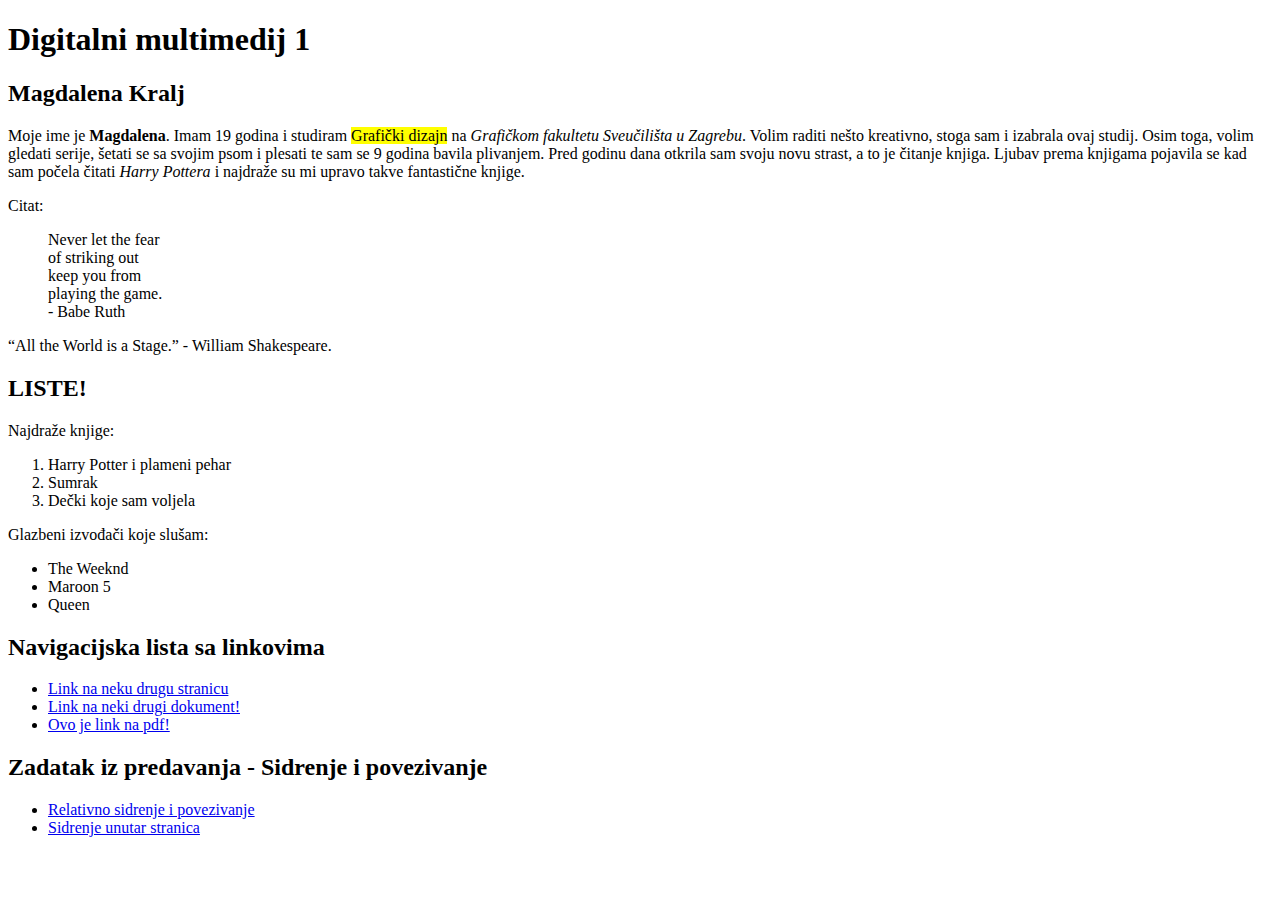
==== index.html @ 4ca06d15 "Add files via upload" ====
<!doctype html>
<html>
<head>
<meta charset="utf-8">
<title>moj html dokument</title>
	<link rel="stylesheet" href="stil.css">
</head>
<body class="pozadina">
	<h1>Digitalni multimedij 1</h1>
	<h2>Magdalena Kralj</h2>
	<p class="paragraf_2"> Moje ime je <b>Magdalena</b>. Imam 19 godina i studiram <mark>Grafički dizajn</mark> na <i>Grafičkom fakultetu Sveučilišta u Zagrebu</i>. Volim raditi nešto kreativno, stoga sam i izabrala ovaj studij. Osim toga, volim gledati serije, šetati se sa svojim psom i plesati te sam se 9 godina bavila plivanjem. Pred godinu dana otkrila sam svoju novu strast, a to je čitanje knjiga. Ljubav prema knjigama pojavila se kad sam počela čitati <i>Harry Pottera</i> i najdraže su mi upravo takve fantastične knjige. 
		
	</p>
	<p>Citat:</p>
	<blockquote>
	Never let the fear<br/>
    of striking out<br/>
    keep you from<br/>
	playing the game.<br/>
    - Babe Ruth
	</blockquote>
	<p style="color: black;"><q>All the World is a Stage.</q> - <span>William Shakespeare.</span></p>
	
		<div class="novi_blok">
	<h2>LISTE!</h2>
	<p>Najdraže knjige:</p>
	<ol>
	    <li>Harry Potter i plameni pehar</li>
		<li>Sumrak</li>
		<li>Dečki koje sam voljela</li>
	</ol>
	<p>Glazbeni izvođači koje slušam:</p>
	<ul>
	    <li>The Weeknd</li>
		<li>Maroon 5</li>
		<li>Queen</li>
	</ul>
	<h2>Navigacijska lista sa linkovima</h2>
	<nav>
		<ul>
			<li><a href="https://www.w3schools.com/">Link na neku drugu stranicu</a><br/></li>
	<li><a href="vjezba1.html">Link na neki drugi dokument!</a><br/></li>
	<li><a href="Dokument/vjezba8_Premiere_Photoshop.pdf">Ovo je link na pdf!</a></li>
		</ul>
		</nav>
	<h2>Zadatak iz predavanja - Sidrenje i povezivanje</h2>
	<nav>
		<ul>
			<li><a href="Relativno_sidrenje_povezivanje/relativno_sidrenje_povezivanje.html">Relativno sidrenje i povezivanje</a></li>
			<li><a href="Sidrenje_unutar_stranica/glavni_1.html">Sidrenje unutar stranica</a></li>
		<ul/>
		<nav/>
		
		</ul>
			</nav>
	
</body>
</html>
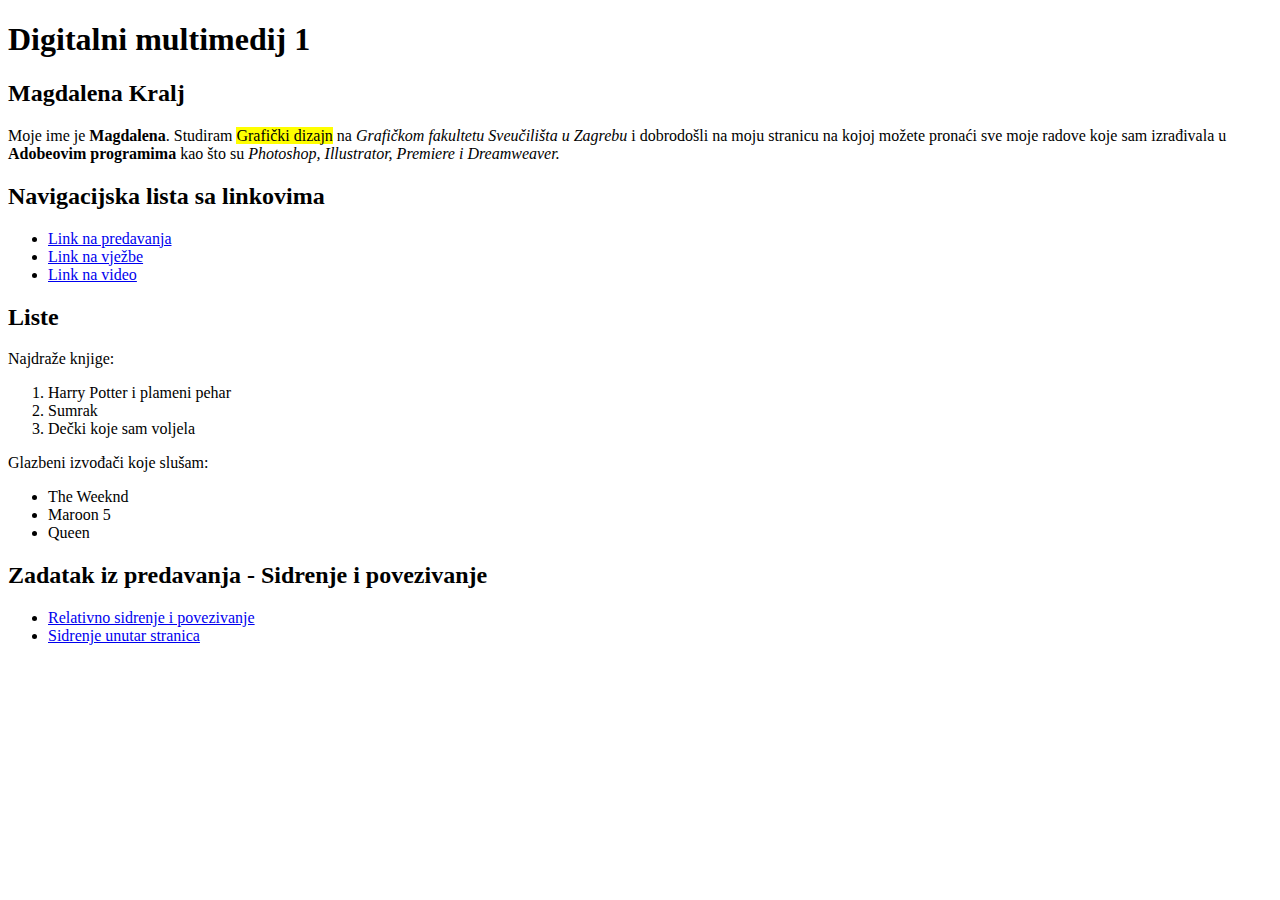
==== commit 024f142d: "Add files via upload" ====
--- a/index.html
+++ b/index.html
@@ -2,27 +2,28 @@
 <html>
 <head>
 <meta charset="utf-8">
-<title>moj html dokument</title>
+<title>Moj html dokument</title>
 	<link rel="stylesheet" href="stil.css">
 </head>
 <body class="pozadina">
 	<h1>Digitalni multimedij 1</h1>
 	<h2>Magdalena Kralj</h2>
-	<p class="paragraf_2"> Moje ime je <b>Magdalena</b>. Imam 19 godina i studiram <mark>Grafički dizajn</mark> na <i>Grafičkom fakultetu Sveučilišta u Zagrebu</i>. Volim raditi nešto kreativno, stoga sam i izabrala ovaj studij. Osim toga, volim gledati serije, šetati se sa svojim psom i plesati te sam se 9 godina bavila plivanjem. Pred godinu dana otkrila sam svoju novu strast, a to je čitanje knjiga. Ljubav prema knjigama pojavila se kad sam počela čitati <i>Harry Pottera</i> i najdraže su mi upravo takve fantastične knjige. 
+	<p class="paragraf_2"> Moje ime je <b>Magdalena</b>. Studiram <mark>Grafički dizajn</mark> na <i>Grafičkom fakultetu Sveučilišta u Zagrebu</i> i dobrodošli na moju stranicu na kojoj možete pronaći sve moje radove koje sam izrađivala u <b>Adobeovim programima</b> kao što su <i>Photoshop, Illustrator, Premiere i Dreamweaver.</i>
 		
-	</p>
-	<p>Citat:</p>
-	<blockquote>
-	Never let the fear<br/>
-    of striking out<br/>
-    keep you from<br/>
-	playing the game.<br/>
-    - Babe Ruth
-	</blockquote>
-	<p style="color: black;"><q>All the World is a Stage.</q> - <span>William Shakespeare.</span></p>
 	
 		<div class="novi_blok">
-	<h2>LISTE!</h2>
+	<h2>Navigacijska lista sa linkovima</h2>
+	<nav>
+		<ul>
+			<li><a href="predavanja.html">Link na predavanja</a><br/></li>
+	<li><a href="vjezbe.html">Link na vježbe</a><br/></li>
+	<li><a href="video.html">Link na video</a></li>
+		</ul>
+		</nav>
+	</div>
+			
+	<div class="novi_blok">
+	<h2>Liste</h2>
 	<p>Najdraže knjige:</p>
 	<ol>
 	    <li>Harry Potter i plameni pehar</li>
@@ -35,14 +36,7 @@
 		<li>Maroon 5</li>
 		<li>Queen</li>
 	</ul>
-	<h2>Navigacijska lista sa linkovima</h2>
-	<nav>
-		<ul>
-			<li><a href="https://www.w3schools.com/">Link na neku drugu stranicu</a><br/></li>
-	<li><a href="vjezba1.html">Link na neki drugi dokument!</a><br/></li>
-	<li><a href="Dokument/vjezba8_Premiere_Photoshop.pdf">Ovo je link na pdf!</a></li>
-		</ul>
-		</nav>
+		
 	<h2>Zadatak iz predavanja - Sidrenje i povezivanje</h2>
 	<nav>
 		<ul>
@@ -53,6 +47,7 @@
 		
 		</ul>
 			</nav>
+			</div>
 	
 </body>
 </html>
